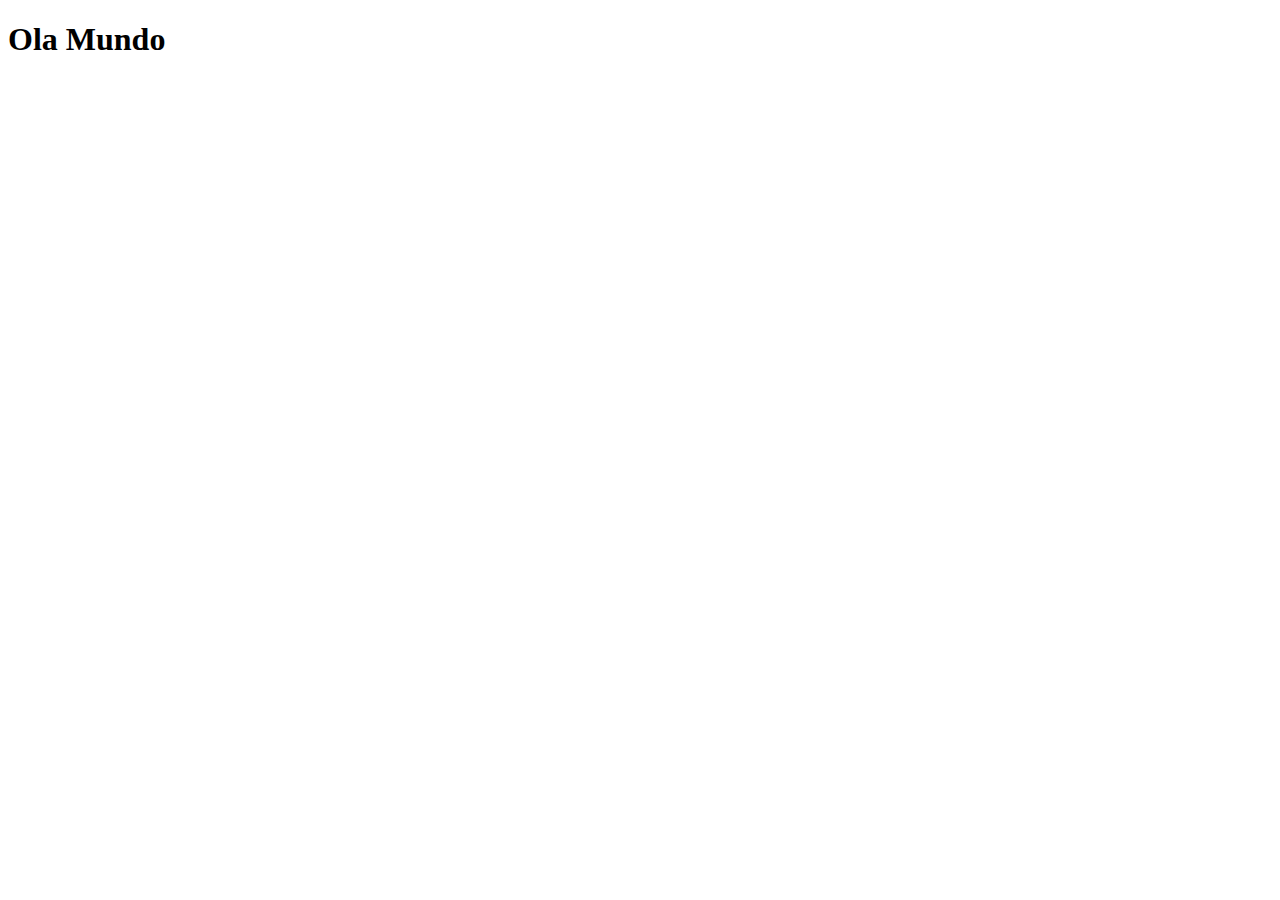
==== aula_02/index.html @ 74cb3d30 "update" ====
<!DOCTYPE html>
<html lang="pt-br">
    <head>
        <meta charset="UTF-8" />
        <meta http-equiv="X-UA-Compatible" content="IE=edge" />
        <meta name="viewport" content="width=device-width, initial-scale=1.0" />
        <title>Document</title>
    </head>
    <body>
        <h1>Ola Mundo</h1>
    </body>
</html>
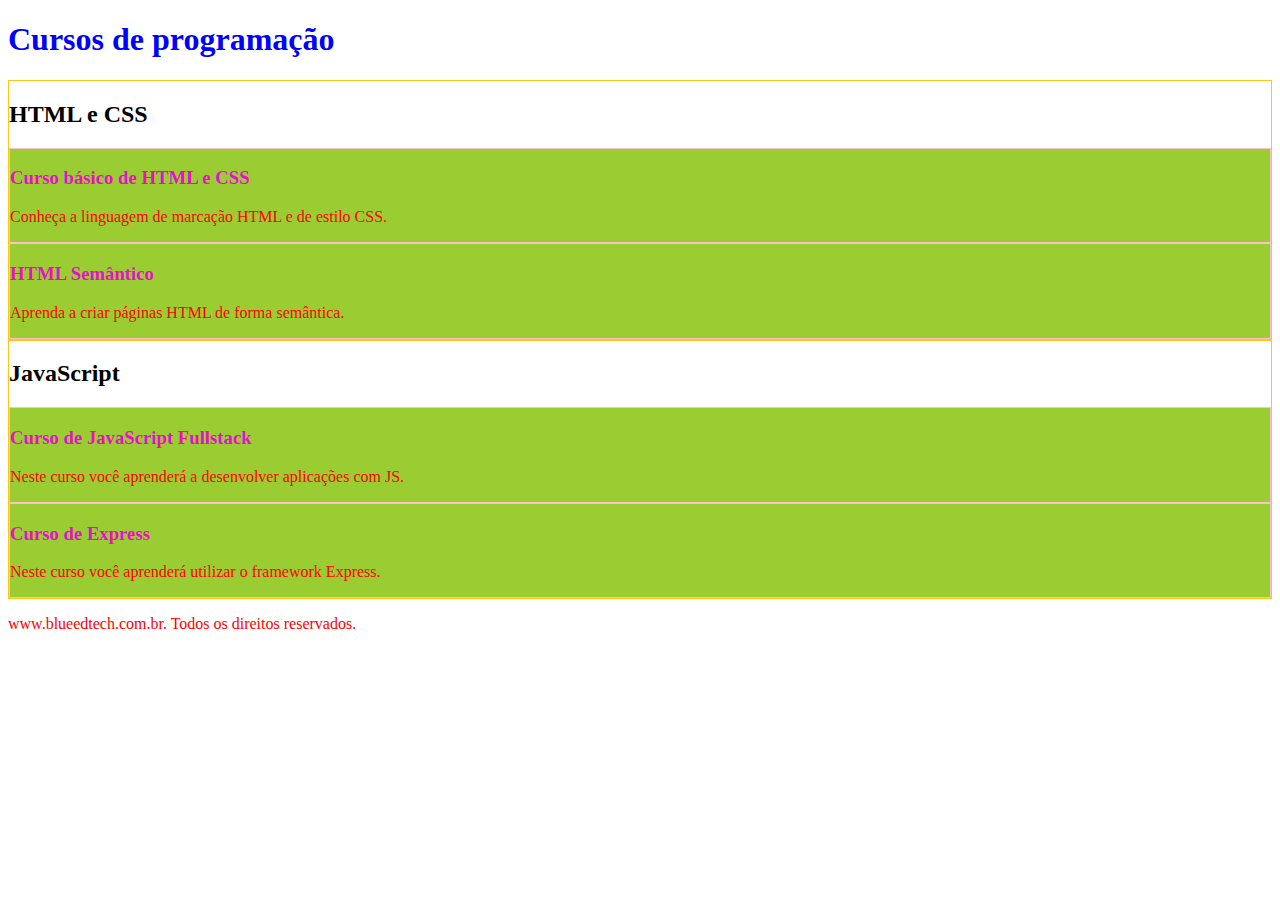
==== commit 94b13c44: "upgrade" ====
--- a/aula_02/index.html
+++ b/aula_02/index.html
@@ -4,9 +4,44 @@
         <meta charset="UTF-8" />
         <meta http-equiv="X-UA-Compatible" content="IE=edge" />
         <meta name="viewport" content="width=device-width, initial-scale=1.0" />
-        <title>Document</title>
+        <link rel="stylesheet" href="./style.css" />
+        <title>Aula 02 codelab</title>
     </head>
     <body>
-        <h1>Ola Mundo</h1>
+        <header>
+            <h1>Cursos de programação</h1>
+        </header>
+        <main>
+            <section>
+                <h2>HTML e CSS</h2>
+                <article>
+                    <h3>Curso básico de HTML e CSS</h3>
+                    <p>Conheça a linguagem de marcação HTML e de estilo CSS.</p>
+                </article>
+                <article>
+                    <h3>HTML Semântico</h3>
+                    <p>Aprenda a criar páginas HTML de forma semântica.</p>
+                </article>
+            </section>
+            <section>
+                <h2>JavaScript</h2>
+                <article>
+                    <h3>Curso de JavaScript Fullstack</h3>
+                    <p>
+                        Neste curso você aprenderá a desenvolver aplicações com
+                        JS.
+                    </p>
+                </article>
+                <article>
+                    <h3>Curso de Express</h3>
+                    <p>
+                        Neste curso você aprenderá utilizar o framework Express.
+                    </p>
+                </article>
+            </section>
+        </main>
+        <footer>
+            <p>www.blueedtech.com.br. Todos os direitos reservados.</p>
+        </footer>
     </body>
 </html>
--- a/aula_02/style.css
+++ b/aula_02/style.css
@@ -0,0 +1,17 @@
+p {
+    color: red;
+}
+
+h1 {
+    color: blue;
+}
+
+section {
+    border: 1px solid #fcc205ec;
+}
+
+article {
+    border: 1px solid pink;
+    color: rgb(236, 12, 206);
+    background-color: yellowgreen;
+}
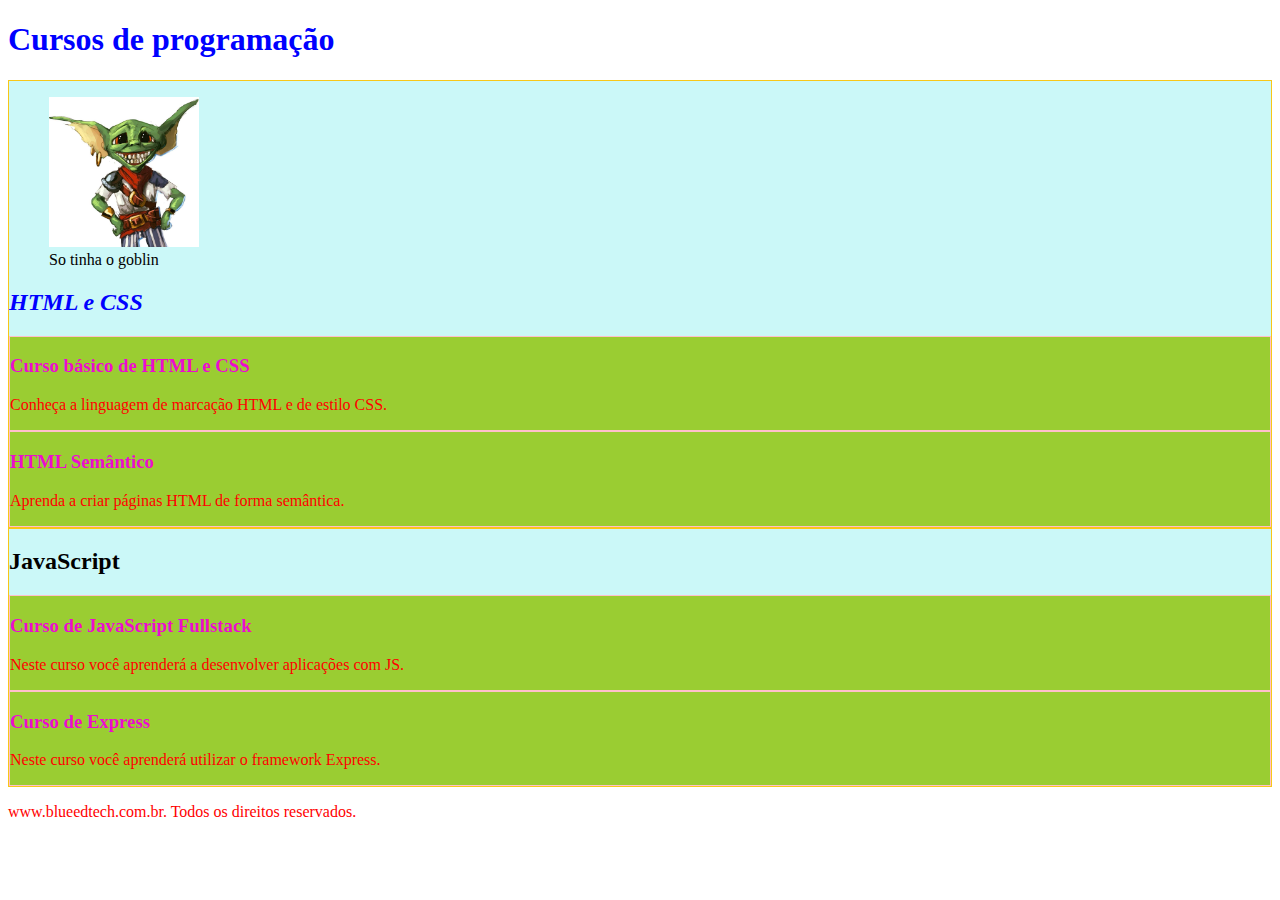
==== commit 8302c839: "update" ====
--- a/aula_02/index.html
+++ b/aula_02/index.html
@@ -13,9 +13,18 @@
         </header>
         <main>
             <section>
-                <h2>HTML e CSS</h2>
+                <figure>
+                    <img
+                        src="goblin.jpg"
+                        alt="um globin sorridente"
+                        height="150px"
+                        width="150px"
+                    />
+                    <figcaption>So tinha o goblin</figcaption>
+                </figure>
+                <h2 id="titulo1" > HTML e CSS</h2>
                 <article>
-                    <h3>Curso básico de HTML e CSS</h3>
+                    <h3 .class="titulo2" > Curso básico de HTML e CSS</h3>
                     <p>Conheça a linguagem de marcação HTML e de estilo CSS.</p>
                 </article>
                 <article>
--- a/aula_02/style.css
+++ b/aula_02/style.css
@@ -4,6 +4,10 @@
 
 h1 {
     color: blue;
+}
+
+main{
+    background-color: rgb(203, 248, 248)
 }
 
 section {
@@ -15,3 +19,12 @@
     color: rgb(236, 12, 206);
     background-color: yellowgreen;
 }
+
+#titulo1 {
+    color: blue;
+    font-style: italic;
+}
+.titulo2 {
+    color: green;
+    font-weight: bold;
+}
